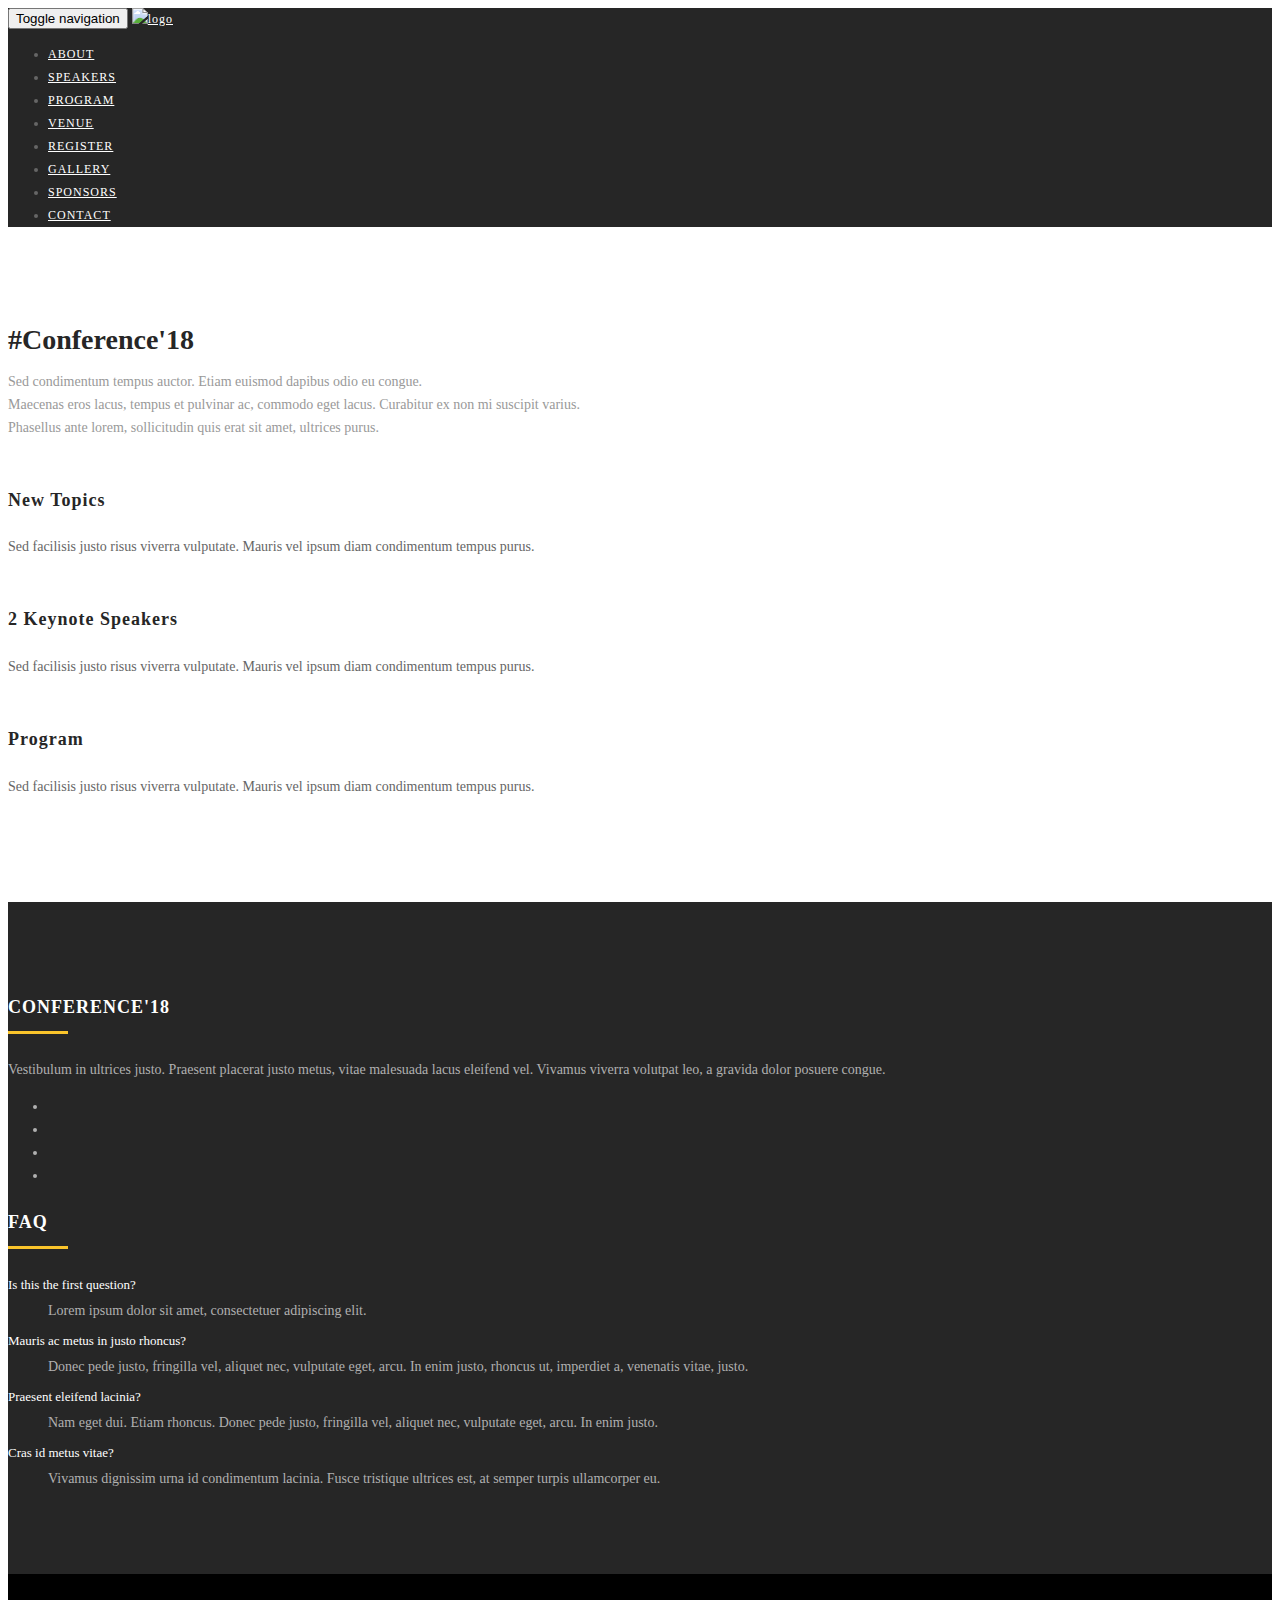
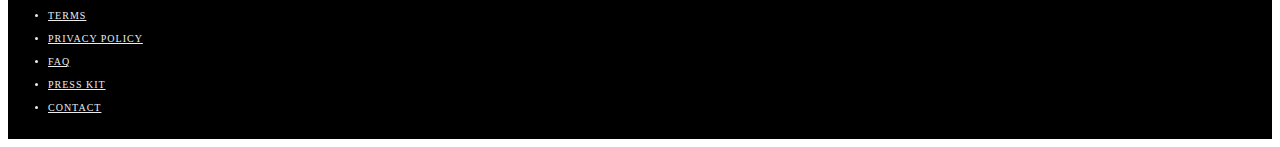
==== info.html @ fd8ec05a "speakers page and info page: done" ====
<head>

    <title>Info</title>
    <meta charset="utf-8">
    <meta http-equiv="X-UA-Compatible" content="IE=edge">
    <meta name="description" content="Eventr - One Page Event Template">
    <meta name="author" content="themecube">

    <!-- viewport settings -->
    <meta name="viewport" content="width=device-width, initial-scale=1.0, maximum-scale=1.0, user-scalable=no" />


    <!-- CSS -->
    <link rel="stylesheet" href="css/bootstrap.css">

    <link rel="stylesheet" href="css/pe-icon-7-stroke.css">
    <link rel="stylesheet" href="css/helper.css">
    <link rel="stylesheet" href="css/animate.min.css">
    <link rel="stylesheet" href="css/font-awesome.css">
    <link rel="stylesheet" href="css/font.css">
    <link rel="stylesheet" href="css/salvattore.css">
    <link rel="stylesheet" href="css/jquery.countdown.css">
    <link rel="stylesheet" href="css/magnific-popup.css">
    <link rel="stylesheet" href="css/jquery.mCustomScrollbar.css">
    <link rel="stylesheet" href="css/owl.carousel.css">
    <link rel="stylesheet" href="css/owl.theme.css">
    <link rel="stylesheet" href="css/owl.transitions.css">
    <link rel="stylesheet" href="css/revolution.css">
    <link rel="stylesheet" href="css/revolution-extralayers.css">

    <link rel="stylesheet" href="css/main.css">
</head>


<body>


    <!-- NAVIGATION -->
    <div class="is-sticky">
        <nav id="nav-primary" class="navbar navbar-custom" role="navigation">
            <div class="container">

                <div class="navbar-header">
                    <button type="button" class="navbar-toggle" data-toggle="collapse" data-target="#nav">
                        <span class="sr-only">Toggle navigation</span>
                        <span class="icon-bar"></span>
                        <span class="icon-bar"></span>
                        <span class="icon-bar"></span>
                    </button>
                    <a href="index.html"><img src="img/logo.png" alt="logo"></a>
                </div>

                <div class="collapse navbar-collapse" id="nav">
                    <ul class="nav navbar-nav navbar-right uppercase">
                        <li><a data-toggle="elementscroll" href="/info.html">About</a></li>
                        <!-- <li><a data-toggle="elementscroll" href="#info">About</a></li> -->
                        <li><a data-toggle="elementscroll" href="speakers.html">Speakers</a></li>
                        <li><a data-toggle="elementscroll" href="#program">Program</a></li>
                        <li><a data-toggle="elementscroll" href="#venue">Venue</a></li>
                        <li><a data-toggle="elementscroll" href="#register">Register</a></li>
                        <li><a data-toggle="elementscroll" href="#gallery">Gallery</a></li>
                        <li><a data-toggle="elementscroll" href="#sponsors">Sponsors</a></li>
                        <li><a data-toggle="elementscroll" href="#footer">Contact</a></li>
                    </ul>
                </div>

            </div>
        </nav>
    </div>
    <section id="info">
        <div class="container">
            <div class="row">

                <div class="col-lg-12 text-center">
                    <h1>#Conference'18</h1>
                    <p class="lead">Sed condimentum tempus auctor. Etiam euismod dapibus odio eu congue.<br>Maecenas
                        eros lacus, tempus et pulvinar ac, commodo eget lacus. Curabitur ex non mi suscipit
                        varius.<br>Phasellus ante lorem, sollicitudin quis erat sit amet, ultrices purus.</p>
                </div>

                <div class="col-lg-10 col-lg-offset-1 col-md-12 text-center">
                    <div class="row">

                        <div class="feature col-lg-4 col-md-4 col-sm-4">
                            <i class="pe-4x pe-7s-refresh-2"></i>
                            <h4>New Topics</h4>
                            <p>Sed facilisis justo risus viverra vulputate. Mauris vel ipsum diam condimentum tempus
                                purus.</p>
                        </div>

                        <div class="feature col-lg-4 col-md-4 col-sm-4">
                            <i class="pe-4x pe-7s-micro"></i>
                            <h4>2 Keynote Speakers</h4>
                            <p>Sed facilisis justo risus viverra vulputate. Mauris vel ipsum diam condimentum tempus
                                purus.</p>
                        </div>

                        <div class="feature col-lg-4 col-md-4 col-sm-4">
                            <i class="pe-4x pe-7s-headphones"></i>
                            <h4>Program</h4>
                            <p>Sed facilisis justo risus viverra vulputate. Mauris vel ipsum diam condimentum tempus
                                purus.</p>
                        </div>

                    </div>
                </div>

            </div>
        </div>
    </section>
    <footer id="footer">
        <div class="container">
            <div class="row">

                <div class="col-lg-3 col-md-3 col-sm-6">
                    <h4 class="uppercase">Conference'18</h4>
                    <p class="small">Vestibulum in ultrices justo. Praesent placerat justo metus, vitae malesuada
                        lacus
                        eleifend vel. Vivamus viverra volutpat leo, a gravida dolor posuere congue.</p>
                    <ul class="list-unstyled list-inline uppercase">
                        <li><a href="#"><i class="fa fa-lg fa-facebook"></i></a></li>
                        <li><a href="#"><i class="fa fa-lg fa-twitter"></i></a></li>
                        <li><a href="#"><i class="fa fa-lg fa-instagram"></i></a></li>
                        <li><a href="#"><i class="fa fa-lg fa-google-plus"></i></a></li>
                    </ul>
                </div>

                <div class="col-lg-3 col-md-3 col-sm-6">
                    <h4 class="uppercase">FAQ</h4>
                    <!--<p class="small">Etiam nec porta risus. Aliquam id odio orci. Duis accumsan feugiat feugiat.</p>-->

                    <dl class="faqs">
                        <dt>Is this the first question?</dt>
                        <dd class="small">Lorem ipsum dolor sit amet, consectetuer adipiscing elit.</dd>

                        <dt>Mauris ac metus in justo rhoncus?</dt>
                        <dd class="small">Donec pede justo, fringilla vel, aliquet nec, vulputate eget, arcu. In
                            enim
                            justo, rhoncus ut, imperdiet a, venenatis vitae, justo.</dd>

                        <dt>Praesent eleifend lacinia?</dt>
                        <dd class="small">Nam eget dui. Etiam rhoncus. Donec pede justo, fringilla vel, aliquet nec,
                            vulputate eget, arcu. In enim justo.</dd>

                        <dt> Cras id metus vitae?</dt>
                        <dd class="small">Vivamus dignissim urna id condimentum lacinia. Fusce tristique ultrices
                            est,
                            at semper turpis ullamcorper eu.</dd>
                    </dl>
                </div>


                <!-- <div class="col-lg-6 col-md-6 col-sm-12">
                        <h4 class="uppercase">newsletter</h4>

                        <div class="row">
                            <div class="col-lg-8">
                                <input type="email" id="newsletter_email">
                            </div>
                            <div class="col-lg-4">
                                <button class="button button-big button-line-light"
                                    onclick="newsletter_send();">subscribe</button>
                            </div>
                        </div>

                        <p class="small">Pellentesque laoreet leo ut suscipit feugiat. Sed ultricies convallis nunc quis
                            malesuada.</p>

                    </div> -->

            </div>
        </div>
    </footer>

    <!-- SUBFOOTER -->
    <div class="subfooter">
        <div class="container">
            <div class="row">

                <div class="col-lg-12">
                    <ul class="list-unstyled list-inline pull-right uppercase">
                        <li><a href="#">Terms</a></li>
                        <li><a href="#">Privacy Policy</a></li>
                        <li><a href="#">FAQ</a></li>
                        <li><a href="#">Press Kit</a></li>
                        <li><a href="#">Contact</a></li>
                    </ul>
                </div>

            </div>
        </div>
    </div>



    <script src="js/jquery-1.11.1.min.js"></script>
    <script type="text/javascript" src="http://maps.google.com/maps/api/js?sensor=false"></script>
    <script src="js/jquery.themepunch.tools.min.js"></script>
    <script src="js/jquery.themepunch.revolution.min.js"></script>
    <script src="js/bootstrap.min.js"></script>
    <script src="js/jquery.sticky.js"></script>
    <script src="js/jquery.magnific-popup.min.js"></script>
    <script src="js/salvattore.js"></script>
    <script src="js/jquery.countdown.js"></script>
    <script src="js/jquery.mCustomScrollbar.concat.min.js"></script>
    <script src="js/waypoints.min.js"></script>
    <script src="js/jquery.counterup.min.js"></script>
    <script src="js/owl.carousel.min.js"></script>
    <script src="js/retina.js"></script>

    <script src="js/main.js"></script>




    <!-- GOOGLE ANALYTICS -->
    <script>
        (function (i, s, o, g, r, a, m) {
            i['GoogleAnalyticsObject'] = r; i[r] = i[r] || function () {
                (i[r].q = i[r].q || []).push(arguments)
            }, i[r].l = 1 * new Date(); a = s.createElement(o),
                m = s.getElementsByTagName(o)[0]; a.async = 1; a.src = g; m.parentNode.insertBefore(a, m)
        })(window, document, 'script', 'http://www.google-analytics.com/analytics.js', 'ga');

        ga('create', 'UA-XXXXXXX-XX', 'yourdomain.com');
        ga('send', 'pageview');

    </script>
---- css/main.css ----
/* EVENTR CSS 

	1. CORE CSS
	2. NAVBAR
	3. HIGHLIGHT 
	4. INFO 
	5. SPEAKERS
	6. PROGRAM
	7. DOWNLOAD
	8. VENUE
	9. FUNFACTS
	10. REGISTER
	11. GALLERY
	12. TESTIMONIAL
	13. SPONSORS
	14. FOOTER
	15. MISC.
 
 */
 
 

/* CORE CSS */

body {
	color:#666666;
	font-family:'Open Sans';
	font-size:14px;
	font-weight:400;
	line-height:23px;
}

h1, h2, h3, h4, h5, h6 {
	color:#262626;
}

h2 {
	color:#262626;
	font-family:'montserratbold';
	font-size:40px;
}

h3 {
	font-family:'montserratregular';
	font-size:28px;
	letter-spacing:-2px;
	color:#262626;
	line-height:28px;
}

h4 {
	font-family:'montserratregular';
	font-size:18px;
	letter-spacing:1px;
}

h5 {
	font-family:'montserratlight';
}

section {
	padding:90px 0;
}

.uppercase {
	text-transform:uppercase;
}

.no-padding {
	padding:0;
}

.mfp-bg {
	background:#ffffff;
}

.lead {
	color:#999999;
}

a {
	outline:none;
}

.owl-theme .owl-controls .owl-page span {
	background:#fac42b;
}


/* NAVBAR */

.navbar-custom {
	font-family:'Open sans';
	font-size:12px;
	font-weight:400;
	letter-spacing:1px;
	background:transparent;
	margin-bottom:0;
	border-radius:0;
	z-index:1041;
	width:100%;
	-webkit-transition: background .5s ease-in-out,padding .5s ease-in-out;
  -moz-transition: background .5s ease-in-out,padding .5s ease-in-out;
  transition: background .5s ease-in-out,padding .5s ease-in-out;
}

.navbar-custom a {
	color:#333333;
}

.navbar-custom .navbar-nav > li > a:hover {
	color:#fac42b;
	background:transparent;
}

.navbar-custom .navbar-nav > li > a:active,
.navbar-custom .navbar-nav > li > a:focus {
	color:#fac42b;
	background:transparent;
}

.navbar-custom .icon-bar {
	background:#fac42b;
}

.sticky-wrapper {
	position:absolute;
	width:100%;
	padding-top:0px;
}

.sticky-wrapper a {
	color:#ffffff;
}

.is-sticky .navbar-custom {
	width:100%;
	background:#262626;
	-webkit-transition: background .5s ease-in-out,padding .5s ease-in-out;
  	-moz-transition: background .5s ease-in-out,padding .5s ease-in-out;
	transition: background .5s ease-in-out,padding .5s ease-in-out;
}

.is-sticky a {
	color:#ffffff;
}


/* navbar effect */

.navbar-custom a {
	padding: 8px 0;
}

.navbar-custom .navbar-nav > li > a::after {
	position: absolute;
	top: 100%;
	left: 0;
	width: 100%;
	height: 4px;
	background: rgba(0,0,0,0.1);
	content: '';
	opacity: 0;
	-webkit-transition: opacity 0.3s, -webkit-transform 0.3s;
	-moz-transition: opacity 0.3s, -moz-transform 0.3s;
	transition: opacity 0.3s, transform 0.3s;
	-webkit-transform: translateY(10px);
	-moz-transform: translateY(10px);
	transform: translateY(10px);
}

.navbar-custom .navbar-nav > li > a:hover::after,
.navbar-custom .navbar-nav > li > a:focus::after {
	opacity: 1;
	-webkit-transform: translateY(0px);
	-moz-transform: translateY(0px);
	transform: translateY(0px);
}


/* HIGHLIGHT */

#highlight {
	padding:0px;
}

#highlight h2 {
	color:#ffffff;
	margin-bottom:0;
}

#highlight #left {
	color:#b0b0b0;
	background:#262626;
	min-height:100px;
}

#highlight #right {
	background:#fac42b;
	min-height:100px;
}

#right #countdown {
	margin:15px 0;
}

@media only screen and (max-width: 768px), only screen and (max-device-width: 768px) {

#highlight #left {
	background:none;
	text-align:center;
}

#highlight h2 {
	color:#262626;
}

#highlight #right {
	background:none;
}
	
}


/* INFO */

#info {
	padding:70px 0 90px 0;
}

#info i {
	color:#fac42b;
	margin-bottom:10px;
}

.feature {
	margin:50px 0 0 0;
}


/* countdown */

#countdown {
	margin-top:0;
}

#countdown .countdown_amount {
	color:#666666;
	font-family:'montserratregular';
	font-size:40px;
	text-align:left;
	line-height:50px;
	text-align:center;
}

#countdown .countdown_section {
	color:#262626;
	font-family:'montserratbold';
	font-size:13px;
	text-align:left;
	line-height:10px;
	letter-spacing:0;
	text-align:center;
}


/* SPEAKER */

#speakers {
	background:#f5f5f5;
	border-top:1px solid #f0f0f0;
	padding:70px 0 90px 0;
}

.speaker {
	margin-bottom:30px;
	background:#ffffff;
}

.speaker .caption {
	padding:10px;
}

.speaker h4 {
	font-family:'montserratregular';
	font-size:16px;
	letter-spacing:1px;
	margin-bottom:0;
}

.speaker h4:after {
	content: "";
  	display: block;
  	width: 40px;
  	height: 2px;
	margin:0 auto;
 	background-color: #fac42b;
 	margin-top: 10px;
  	margin-bottom: 5px;
}

.speaker .company {
	color:#999999;
	font-family:'Open sans';
	font-size:10px;
	letter-spacing:2px;
	text-transform:uppercase;
	margin:0;
}

#speakers .owl-buttons {
	position: absolute;
	font-size: 10px;
	right: 0;
}

#list-speaker li{
	display:none; 
}

/* speaker detail */

#speaker-detail {
	background:#ffffff;
	box-shadow: 0px 3px 5px rgba(0,0,0,.1);
}

#speaker-detail h2 {
	font-family:'montserratregular';
	margin-bottom:0;
}

#speaker-detail h2 span {
	font-family:'montserratbold';
}

#speaker-detail img {
	width:100%;
	height:auto;
}

#speaker-detail .lead {
	margin-bottom:10px;
}

#speaker-detail .social{
	margin-bottom:10px;
}

#speaker-detail .social li{
	padding-left:1px;
}

#speaker-detail .social li:first-child{
	padding-left:5px;
}

#speaker-detail .social a {
	opacity:0.8;
	-webkit-transition: all 0.3s;
	   -moz-transition: all 0.3s;
			transition: all 0.3s;
}

#speaker-detail .social a:hover {
	opacity:1;
}

#speaker-detail .social a .fa-facebook-square{
	color:#3b5998;
}

#speaker-detail .social a .fa-twitter-square{
	color:#00aced;
}

#speaker-detail .social a .fa-linkedin-square{
	color:#007bb6;
}

#speaker-detail .social a .fa-google-plus-square{
	color:#dd4b39;
}

#speaker-detail .mfp-close {
	color:#ffffff;
	background:#262626;
	opacity:1;
}

#speaker-detail li {
	padding-right:1px;
}

#speaker-detail #content {
	height:230px;
	margin-bottom:15px;
} 


/* PROGRAM */

#program {
	color:#ffffff;
	background:#fac42b;
	padding:70px 0 90px 0;
}

#program h4 {
	font-size:17px;
	letter-spacing:0;
}

#program .lead {
	color:#ffffff;
}

#program img {
	border:2px solid #ffffff;
}

#program .nav-tabs {
	border-bottom:1px solid #ffffff;
	margin-bottom:20px;
	font-size:19px;
}

#program .nav-tabs > li > a {
	color: #ffffff;
	padding:10px 100px 10px 0;
	background: none;
	border:none;
	cursor: default;
}

#program .nav-tabs > li.active > a {
	color: #262626;
	padding:10px 50px 10px 0;
	border-bottom:4px solid #ffffff;
	padding:10px 100px 10px 0;
}

#program .nav-tabs > li > a:hover,
#program .nav-tabs > li.active > a:hover {
	color: #262626;
}

#program .panel {
	background:transparent;
}

#program .panel-body {
	border-top:1px solid #ffffff;
	padding:20px 0;
}

#program .panel-default {
	border:none;
	border-bottom:1px solid #ffffff;
	border-radius:0px;
}

#program .panel-default > .panel-heading {
	color: #333333;
	background:transparent;
	border-color: #ffffff;
	padding:10px 0;
}

#program .panel-title {
	float:left;
}

#program .panel-title > a {
	color: #262626;
	text-decoration:none;
	-webkit-transition: all 0.1s;
	   -moz-transition: all 0.1s;
	        transition: all 0.1s;
}

#program .panel-title > a:hover {
	color: #ffffff;
}

#program .date {
	color:#000;
	font-family:'montserratregular';
	margin-bottom:0;
	font-size:17px;
	line-height:18px;
}

#program .speaker-name {
	
	font-family:'montserratregular';
	font-size:12px;
	letter-spacing:1px;
}

#program .panel-body h4 {
	color:#666666;
	font-size:21px;
}

#program .panel-body p {
	margin-right:10px;
	display:inline-block;
}

#program .panel-body p span {
	color:#666666;
	display:inherit;
}

#program .about-speaker i{
	color:#262626;
}

#program .about-speaker a{
	color:#262626;
	text-decoration:none;
}

#program .about-speaker a:hover{
	color:#000000;
	text-decoration:none;
}

@media only screen and (max-width: 480px), only screen and (max-device-width: 480px) {

#myTab li {
	width:100%;
}

#program .panel-title {
	display:block;
	float:none;
}

#program .speaker-name {
	text-align:center;
	margin-top:20px;
}

}


/* DOWNLOAD */

#download {
	padding:90px 0 110px 0;
}

#download h3:after {
	content: "";
  	display: block;
  	width: 120px;
  	height: 3px;
 	background-color: #fac42b;
 	margin-top: 12px;
  	margin-bottom: 15px;
}


/* VENUE */

#venue {
	padding-top:0;
	padding-bottom:110px;
}

#venue .venue {
	background-image: url(../img/bg-venue.png);
	background-repeat: no-repeat;
	background-position: center;
	background-size: cover;
	-webkit-background-size: cover;
	-moz-background-size: cover;
	height:600px;
	margin-bottom:110px;
	display:table;
	width:100%;
}

#venue .venue .venue-inner {
	color:#b0b0b0;
	background:rgba(0,0,0, 0.7);
	display:table-cell;
	vertical-align:middle;
	
}

.venue-inner h2 {
	color:#ffffff;
	margin-top:0;
}

#venue h2:after {
	content: "";
  	display: block;
  	width: 60px;
  	height: 3px;
 	background-color: #fac42b;
 	margin-top: 12px;
  	margin-bottom: 15px;
}

#venue h3 {
	margin-top:10px;
}

#venue h3:after {
	content: "";
  	display: block;
  	width: 60px;
  	height: 3px;
 	background-color: #fac42b;
 	margin-top: 12px;
  	margin-bottom: 15px;
}

.venue-inner h4 {
	color:#ffffff;
}

#venue i {
	color:#fac42b;
}

.venue-inner .lead {
	color:#b0b0b0;
}

.venue-info {
	margin-bottom:45px;
}

.hotel-carousel {
	margin-top:20px;
	margin-bottom:70px;
}

#hotel-carousel .item {
	margin:0 7px;
}

.hotel .caption {
	position:relative;
	padding:10px 0 0 0;
	line-height:19px;
}

.hotel .caption h5 {
	font-family:'montserratlight';
}

.hotel .caption .rating {
	position:absolute;
	top:0;
	right:0;
	padding:17px 0 0 0;
}


/* FUNFACTS */

#funfacts  {
	background-image: url(../img/bg-funfacts.png);
	background-repeat: no-repeat;
	background-attachment:fixed;
	background-position: center;
	background-size: cover;
	-webkit-background-size: cover;
	-moz-background-size: cover;
	height:310px;
	position:relative;
	padding:0;
}

.funfacts-inner {
	color:#ffffff;
	background:rgba(0,0,0, 0.5);
	position:absolute;
	width:100%;
	height:100%;
}

#funfacts .item {
	margin:100px 0 0 0;
	display:table;
}

#funfacts i {
	float:left;
	border-right:1px solid #ffffff;
	padding:20px 20px 20px 0;
}

#funfacts .desc {
	padding-left:20px;
	display:table-cell;
	vertical-align:middle;
}

#funfacts .number {
	font-family:'montserratbold';
	font-size:40px;
	font-weight:700;
	margin-top:15px;
	margin-bottom:0;
	line-height:1;
}

#funfacts .description {
	font-size:12px;
	font-weight:400;
	letter-spacing:2px;
	text-transform:uppercase;
}


/* REGISTER */

#register {
	background:#f5f5f5;
	border-bottom:1px solid #f0f0f0;
	padding:70px 0 90px 0;
}

#price-carousel {
	margin:20px 0 40px 0;
}

.price-table {
	color:#ffffff;
	background:#fac42b;
	padding:20px;
	line-height:1;
	font-weight:300;
	position:relative;
	overflow:hidden;
}

.early-bird {
	background:#fac42b;
}

.standart {
	background:#fcba00;
}

.vip {
	background:#f0b202;
}

.price-table .icon {
	color:rgba(255,255,255, 0.4);
	position:absolute;
	bottom:-50px;
	right:-50px;
	display:block;
	font-size:40px;	
}

.price-table .price {
	color:#444444;
	font-family:'montserratbold';
	font-size:50px;
	font-weight:400;
}

.price-table h3 {
	color:#ffffff;
	background:#262626;
	font-family:Open Sans;
	font-weight:400;
	font-size:10px;
	letter-spacing:2px;
	border-radius:30px;
	text-transform:uppercase;
	padding:0px 16px;
	margin:0 0 10px 0;
	display:inline-block;
	float:right;
}

.price-table .desc li {
	font-family:'montserratlight';
	line-height:2;
	border-bottom:1px dotted;
	border-color:rgba(255,255,255, 0.7);
}

.price-table .desc li:last-child {
	border-bottom:none;
}

/* register form */

#register-form {
	padding:25px;
	background:#ffffff;
}

#register-form h2 {
	margin-bottom:15px;
}

.register-form {
	margin-top:20px;
}


/* GALLERY */

#gallery {
	padding:70px 0 90px 0;
}

#timeline .item {
	margin:10px 10px 20px 10px;
}


/* TESTIMONIAL */

#testimonial {
	background:#fac42b;
	background-image: url(../img/bg-testimonial.png);
	background-repeat: no-repeat;
	background-attachment:fixed;
	background-position: center;
	background-size: cover;
	-webkit-background-size: cover;
	-moz-background-size: cover;
	color:#ffffff;
	padding:0;
}

#testimonial .testimonial-inner {
	background:rgba(0, 0, 0, 0.7);  
	padding:50px 40px 30px 40px;
	min-height:400px;
}

#testimonial-carousel img {
	border:2px solid #ffffff;
	margin:0 0 20px 0;
}

#testimonial .lead {
	color:#b0b0b0;
}

#testimonial .name {
	color:#ffffff;
	font-family:'montserratbold';
	font-size:12px;
	letter-spacing:2px;
	text-transform:uppercase;
}

#testimonial .owl-theme .owl-controls {
  text-align: left;
}


/* SPONSORS */

#sponsors {
	margin:30px 0;
	padding:70px 0 90px 0;
}

.sponsor {
	border:2px solid #fac42b;
	margin:0 5px;
	padding:10px;
	text-align:center;
}

#sponsors-carousel:first-child {
	margin-left:0;
}

#sponsors-carousel:last-child {
	margin-right:0;
} 

#sponsors i {
	color:#fac42b;
}


/* CONTACT */

#gmap_canvas {
	height:220px;
	transform:none !important;
	-webkit-transform:none !important;
	-moz-transform:none !important;
	-o-transform:none !important;
	-ms-transform:none !important;
	border-top:1px solid #f2f2f2;
}

.gmnoprint,
.gm-style-cc {
	display:none;
}

footer {
	color:#b0b0b0;
	background:#262626;
	padding:70px 0;
}

footer h4 {
	color:#ffffff;
}

footer h4:after {
	content: "";
  	display: block;
  	width: 60px;
  	height: 3px;
 	background-color: #fac42b;
 	margin-top: 12px;
  	margin-bottom: 15px;
}

footer ul li a {
	color:#ececee;
}

footer ul li a:hover {
	color:#ffffff;
}

footer .button-big {
	font-size:16px;
	width:100%;
}

footer dt {
	color:#ffffff;
	font-family:'montserratlight';
	font-size:13px;
	margin-top:7px;
	margin-bottom:3px;
	cursor:pointer;
}

/* Subfooter */

.subfooter {
	color:#ececee;
	font-size:10px;
	letter-spacing:1px;
	background:#000000;
	padding:20px 0;
}

.subfooter ul {
	margin-bottom:0;
}

.subfooter li a {
	color:#ececee;
}

.subfooter li a:hover {
	color:#ffffff;
	text-decoration:none;
}

/* Newsletter */

#newsletter {
	color:#262626;
	background:#ebe8e8;
	margin-bottom:0;
}


/* MISC. */

/* FORM ELEMENTS */

input[type="text"],
input[type="email"],
select,
textarea {
	font-size:16px;
	font-family:inherit;
	width:100%;
	min-height:30px;
	padding:12px 10px;
	text-transform:uppercase;
	border:0;
	border:1px solid #999999;
	margin-bottom:20px;
	outline:none;
} 


/* BUTTONS */

.button {
	font-family:'montserratregular';
	font-size: 17px;
	text-transform: uppercase;
	border: none;
	padding: 5px 15px;
	display: inline-block;
	position: relative;
	outline: none;
	cursor: pointer;
	-webkit-transition: all 0.3s;
	   -moz-transition: all 0.3s;
			transition: all 0.3s;
}

.button:after {
	content: '';
	position: absolute;
	z-index: -1;
	-webkit-transition: all 0.3s;
	   -moz-transition: all 0.3s;
	        transition: all 0.3s;
}

.button-xsmall {
	padding:2px 7px;
	font-size:11px;
	letter-spacing:1px;
}

.button-small {
	padding:5px 30px;
	font-size:13px;
	letter-spacing:1px;
}

.button-big {
	padding:10px 18px;
	font-size:21px;
}

.button-line-light {
	color:#ffffff;
	background:transparent;
	border:2px solid #ffffff;
}

.button-line-light:hover,
.button-line-light:active {
	color: #262626;
	background: #ffffff;
	text-decoration:none;
}

.button-line-dark {
	color:#262626;
	background:transparent;
	border:2px solid #262626;
}

.button-line-dark:hover,
.button-line-dark:active {
	color: #ffffff;
	background: #262626;
	text-decoration:none;
}


/* PRELOAD */

#preload {
	background:#fac42b;
	position: fixed;
	top:0;
	left:0;
	width: 100%;
	height: 100%; 
	z-index: 9999;
	display:table;
}

#preload .preload {
	display:table-cell;
  	vertical-align:middle;
}

.spinner {
  width: 30px;
  height: 30px;
  background-color: #fff;
  
  margin: 100px auto;
  -webkit-animation: rotateplane 1.2s infinite ease-in-out;
  animation: rotateplane 1.2s infinite ease-in-out;
}

@-webkit-keyframes rotateplane {
  0% { -webkit-transform: perspective(120px) }
  50% { -webkit-transform: perspective(120px) rotateY(180deg) }
  100% { -webkit-transform: perspective(120px) rotateY(180deg)  rotateX(180deg) }
}

@keyframes rotateplane {
  0% { 
    transform: perspective(120px) rotateX(0deg) rotateY(0deg);
    -webkit-transform: perspective(120px) rotateX(0deg) rotateY(0deg) 
  } 50% { 
    transform: perspective(120px) rotateX(-180.1deg) rotateY(0deg);
    -webkit-transform: perspective(120px) rotateX(-180.1deg) rotateY(0deg) 
  } 100% { 
    transform: perspective(120px) rotateX(-180deg) rotateY(-179.9deg);
    -webkit-transform: perspective(120px) rotateX(-180deg) rotateY(-179.9deg);
  }
}


/* OWL CAROUSEL */

.owl-theme .owl-controls .owl-buttons div {
	color: #fac42b;
	margin:0;
	padding: 1px;
	font-size: 12px;
	background: transparent;
	filter: Alpha(Opacity=50);
	opacity: 0.5;
}

/* GALLERY IMG OVERLAY EFFCET */

.wrap {
	display: block;
	overflow: hidden;
	position: relative;
}

.wrap .overlay:after {
	background: none repeat scroll 0 0 rgba(250, 196, 43, 0.7);
	height: 100%;
	content:"";
	display: block;
	left: 0;
	opacity: 0;
	position: absolute;
	top: -100%;
	-webkit-transition: all 0.6s ease 0s;
	-moz-transition: all 0.6s ease 0s;
	-ms-transition: all 0.6s ease 0s;
	-o-transition: all 0.6s ease 0s;
	transition: all 0.6s ease 0s;
	width: 100%;
}
	
.wrap:hover .overlay:after {
	top: 50%;
	opacity: 1;
}

.wrap .overlay:before {
	background: none repeat scroll 0 0 rgba(250, 196, 43, 0.7);
	bottom: -100%; 
	height: 100%;
	content:"";
	display: block;
	left: 0;
	opacity: 0;
	position: absolute;
	-webkit-transition: all 0.6s ease 0s;
	-moz-transition: all 0.6s ease 0s;
	-ms-transition: all 0.6s ease 0s;
	-o-transition: all 0.6s ease 0s;
	transition: all 0.6s ease 0s;
	width: 100%;
}

.wrap:hover .overlay:before {
	bottom: 50%;
	opacity: 1;
}

.wrap .icon {
	color:#ffffff;
	visibility: hidden;
	margin: 0;
	opacity: 0;
	position: absolute;
	text-align: center;
	width: 100%;
	top: 50%;
	margin-top: -20px;
	-webkit-transition: all 0.3s ease 0s;
	-moz-transition: all 0.3s ease 0s;
	-ms-transition: all 0.3s ease 0s;
	-o-transition: all 0.3s ease 0s;
	transition: all 0.3s ease 0s;
}
	
.wrap:hover .icon {
	opacity: 1;
	visibility: visible;
}

.wrap .icon a {
	color:#ffffff;
}

.wrap .icon a:hover {
	color:#333333;
	-webkit-transition: all 0.3s ease 0s;
	-moz-transition: all 0.3s ease 0s;
	-ms-transition: all 0.3s ease 0s;
	-o-transition: all 0.3s ease 0s;
	transition: all 0.3s ease 0s;
}

/* Speaker hover effect */

/* Common style */
.speaker figure {
	position: relative;
	float: left;
	overflow: hidden;
	margin-bottom: 20px;
	width: 100%;
	height: auto;
	background: #3085a3;
	text-align: center;
	cursor: pointer;
}

.speaker figure img {
	position: relative;
	display: block;
	height: auto;
	max-width: 100%;
	opacity: 0.8;
}

.speaker figure figcaption {
	padding: 2em;
	color: #fff;
	text-transform: uppercase;
	-webkit-backface-visibility: hidden;
	backface-visibility: hidden;
}

.speaker figure figcaption::before,
.speaker figure figcaption::after {
	pointer-events: none;
}

.speaker figure figcaption,
.speaker figure figcaption > a {
	position: absolute;
	top: 0;
	left: 0;
	width: 100%;
	height: 100%;
}

/* Anchor will cover the whole item by default */
/* For some effects it will show as a button */
.speaker figure figcaption > a {
	z-index: 1000;
	text-indent: 200%;
	white-space: nowrap;
	font-size: 0;
	opacity: 0;
	outline:none;
}

/*---------------*/
/***** Ming *****/
/*---------------*/

figure.effect-ming {
	background: #030c17;
}

figure.effect-ming img {
	opacity: 0.9;
	-webkit-transition: opacity 0.35s;
	transition: opacity 0.35s;
}

figure.effect-ming figcaption::before {
	position: absolute;
	top: 15px;
	right: 15px;
	bottom: 15px;
	left: 15px;
	border: 1px solid #fff;
	box-shadow: 0 0 0 30px rgba(255,255,255,0.2);
	content: '';
	opacity: 0;
	-webkit-transition: opacity 0.35s, -webkit-transform 0.35s;
	transition: opacity 0.35s, transform 0.35s;
	-webkit-transform: scale3d(1.4,1.4,1);
	transform: scale3d(1.4,1.4,1);
}

figure.effect-ming span img {
	padding: 4em 0;
	opacity: 0;
	margin:0 auto;
	-webkit-transition: opacity 0.35s, -webkit-transform 0.35s;
	transition: opacity 0.35s, transform 0.35s;
	-webkit-transform: scale(1.5);
	transform: scale(1.5); 
}

figure.effect-ming:hover figcaption::before,
figure.effect-ming:hover span img {
	opacity: 1;
	-webkit-transform: scale3d(1,1,1);
	transform: scale3d(1,1,1);
}

figure.effect-ming:hover figcaption {
	background-color: rgba(58,52,42,0);
}

figure.effect-ming:hover img {
	opacity: 0.4;
}
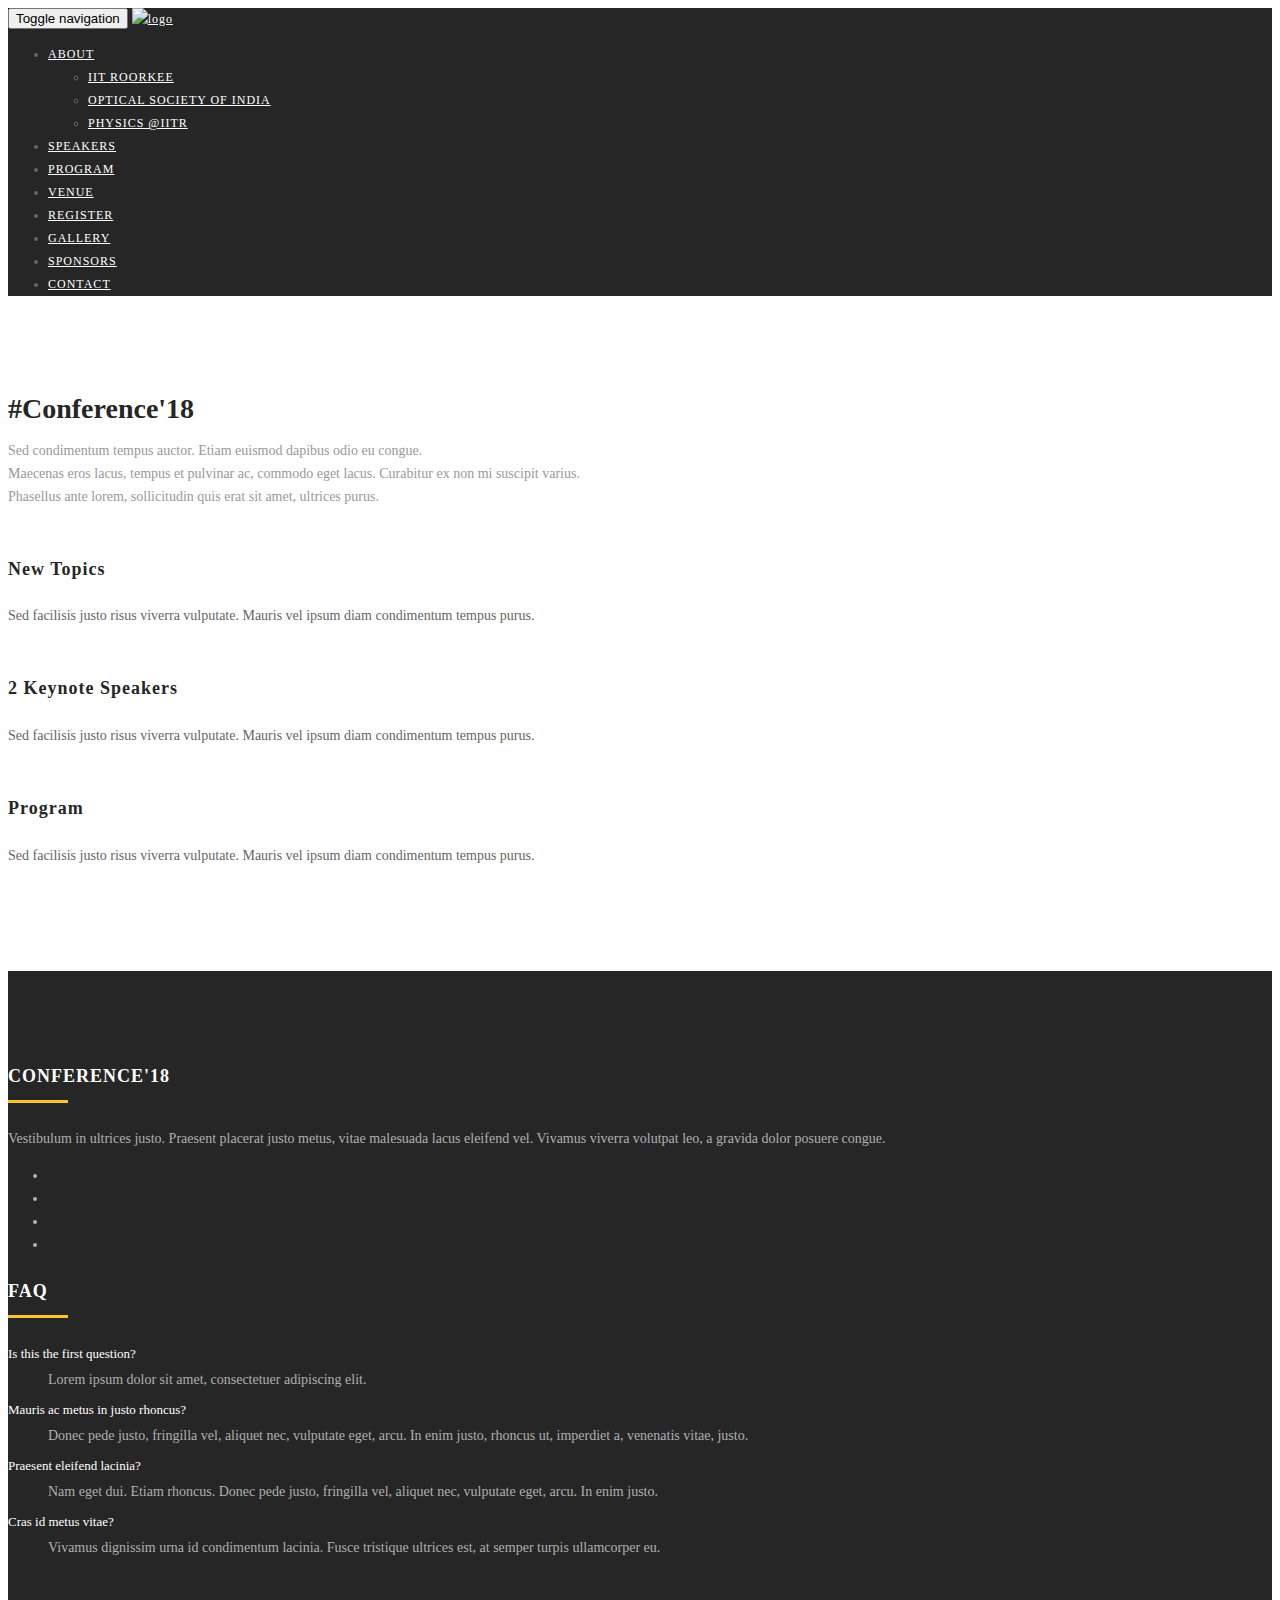
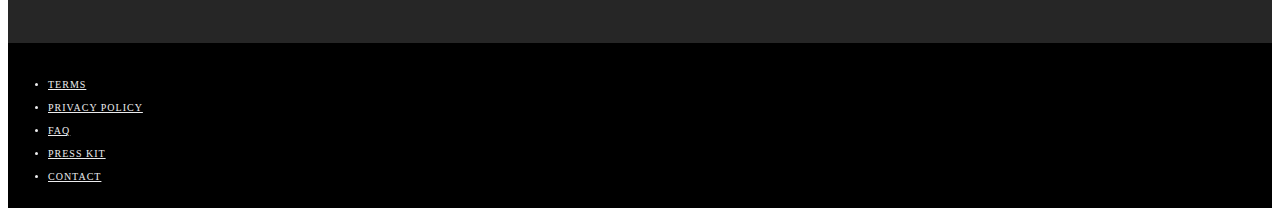
==== commit 26d78579: "Added Dropdown" ====
--- a/info.html
+++ b/info.html
@@ -52,15 +52,21 @@
 
                 <div class="collapse navbar-collapse" id="nav">
                     <ul class="nav navbar-nav navbar-right uppercase">
-                        <li><a data-toggle="elementscroll" href="/info.html">About</a></li>
+                        <li><a data-toggle="elementscroll" href="/info.html">About</a>
+                            <ul class="nav  uppercase">
+                                <li><a data-toggle="elementscroll" href="https://www.iitr.ac.in/">IIT Roorkee</a></li>
+                                <li><a data-toggle="elementscroll" href="http://www.osiindia.org/">Optical Society of India</a></li>
+                                <li><a data-toggle="elementscroll" href="https://ph.iitr.ac.in/">Physics @IITR</a></li>
+                            </ul>
+                        </li>
                         <!-- <li><a data-toggle="elementscroll" href="#info">About</a></li> -->
                         <li><a data-toggle="elementscroll" href="speakers.html">Speakers</a></li>
-                        <li><a data-toggle="elementscroll" href="#program">Program</a></li>
-                        <li><a data-toggle="elementscroll" href="#venue">Venue</a></li>
-                        <li><a data-toggle="elementscroll" href="#register">Register</a></li>
-                        <li><a data-toggle="elementscroll" href="#gallery">Gallery</a></li>
-                        <li><a data-toggle="elementscroll" href="#sponsors">Sponsors</a></li>
-                        <li><a data-toggle="elementscroll" href="#footer">Contact</a></li>
+                        <li><a data-toggle="elementscroll" href="index.html#program">Program</a></li>
+                        <li><a data-toggle="elementscroll" href="index.html#venue">Venue</a></li>
+                        <li><a data-toggle="elementscroll" href="index.html#register">Register</a></li>
+                        <li><a data-toggle="elementscroll" href="index.html#gallery">Gallery</a></li>
+                        <li><a data-toggle="elementscroll" href="index.html#sponsors">Sponsors</a></li>
+                        <li><a data-toggle="elementscroll" href="index.html#footer">Contact</a></li>
                     </ul>
                 </div>
 
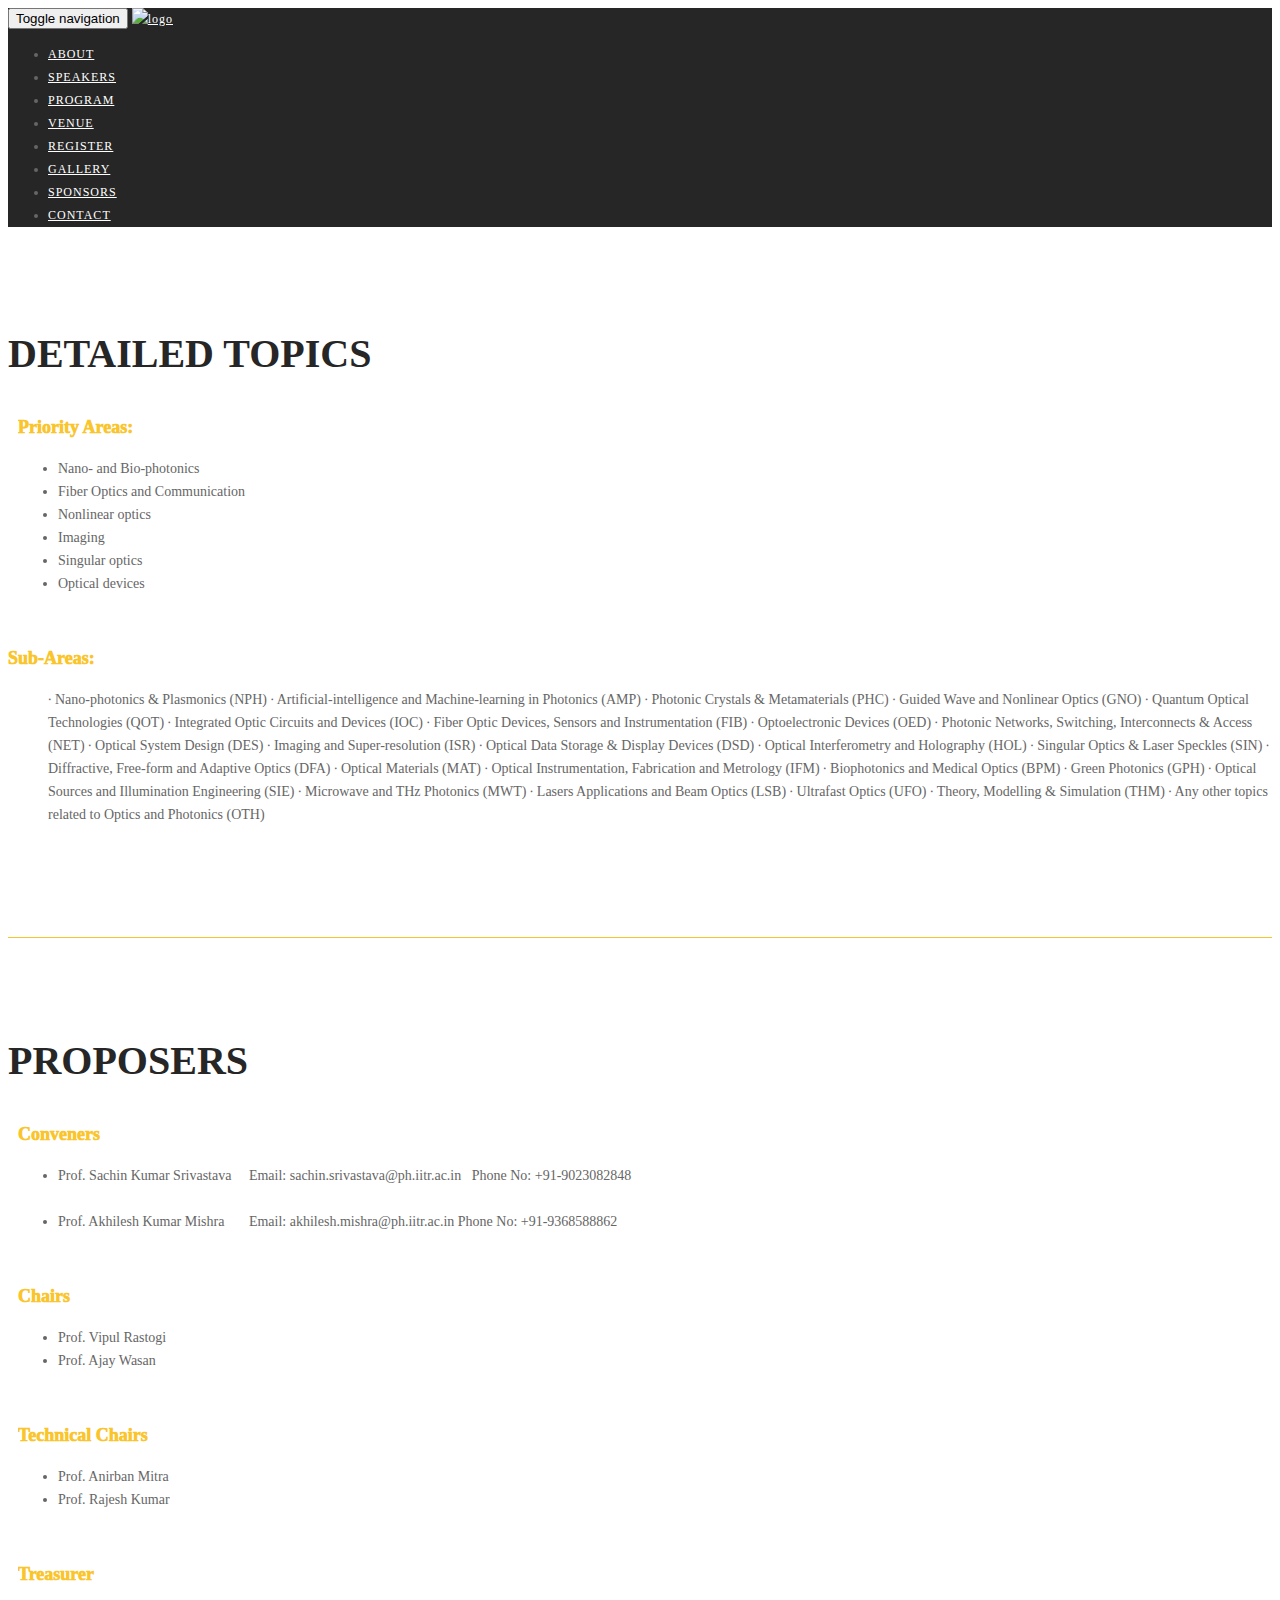
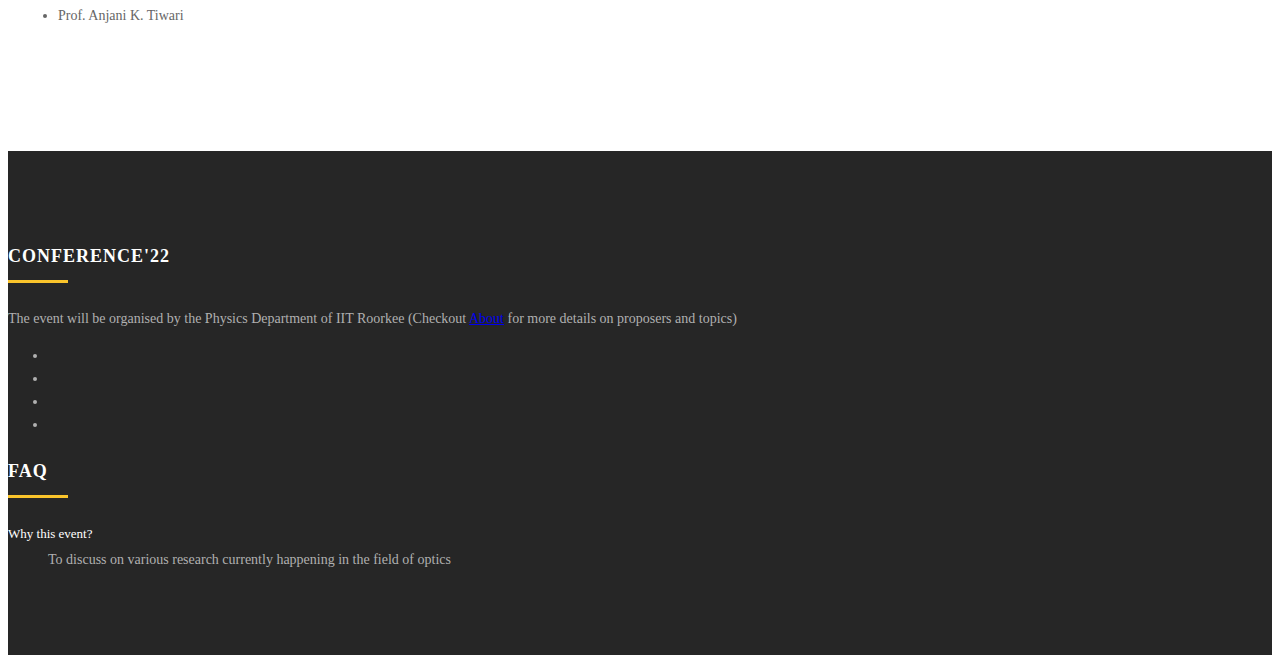
==== commit 01e2086a: "Added Content" ====
--- a/info.html
+++ b/info.html
@@ -73,129 +73,109 @@
             </div>
         </nav>
     </div>
-    <section id="info">
+    <section id="gallery">
         <div class="container">
-            <div class="row">
-
-                <div class="col-lg-12 text-center">
-                    <h1>#Conference'18</h1>
-                    <p class="lead">Sed condimentum tempus auctor. Etiam euismod dapibus odio eu congue.<br>Maecenas
-                        eros lacus, tempus et pulvinar ac, commodo eget lacus. Curabitur ex non mi suscipit
-                        varius.<br>Phasellus ante lorem, sollicitudin quis erat sit amet, ultrices purus.</p>
-                </div>
-
-                <div class="col-lg-10 col-lg-offset-1 col-md-12 text-center">
-                    <div class="row">
-
-                        <div class="feature col-lg-4 col-md-4 col-sm-4">
-                            <i class="pe-4x pe-7s-refresh-2"></i>
-                            <h4>New Topics</h4>
-                            <p>Sed facilisis justo risus viverra vulputate. Mauris vel ipsum diam condimentum tempus
-                                purus.</p>
-                        </div>
-
-                        <div class="feature col-lg-4 col-md-4 col-sm-4">
-                            <i class="pe-4x pe-7s-micro"></i>
-                            <h4>2 Keynote Speakers</h4>
-                            <p>Sed facilisis justo risus viverra vulputate. Mauris vel ipsum diam condimentum tempus
-                                purus.</p>
-                        </div>
-
-                        <div class="feature col-lg-4 col-md-4 col-sm-4">
-                            <i class="pe-4x pe-7s-headphones"></i>
-                            <h4>Program</h4>
-                            <p>Sed facilisis justo risus viverra vulputate. Mauris vel ipsum diam condimentum tempus
-                                purus.</p>
-                        </div>
-
+        <div class="row">
+            <h2 class="uppercase">Detailed Topics</h2>
+            <div id="timeline" data-columns>
+        <div class="item wrap">
+                    <p class="positions">Priority Areas:
+                        <ul>
+                            <li>Nano- and Bio-photonics</li> 
+                            <li>Fiber Optics and Communication</li>
+                            <li>Nonlinear optics</li>
+                            <li>Imaging</li>
+                            <li>Singular optics</li>
+                            <li>Optical devices</li>  
+                        </ul>
+                    </p>
                     </div>
-                </div>
-
-            </div>
+                    </div>
+                    <div class="item wrap">
+                                    <p class="positions">Sub-Areas:
+                                        <ul id="menu">
+                                            ∙ Nano-photonics & Plasmonics (NPH) ∙ Artificial-intelligence and Machine-learning in Photonics  (AMP) ∙ Photonic Crystals & Metamaterials (PHC) ∙ Guided Wave and Nonlinear Optics (GNO) ∙ Quantum Optical Technologies (QOT) ∙ Integrated Optic Circuits and Devices (IOC) ∙ Fiber Optic Devices, Sensors and Instrumentation (FIB) ∙ Optoelectronic Devices (OED) ∙ Photonic Networks, Switching, Interconnects & Access (NET) ∙ Optical System Design (DES) ∙ Imaging and Super-resolution (ISR) ∙ Optical Data Storage & Display Devices (DSD) ∙ Optical Interferometry and Holography (HOL) ∙ Singular Optics & Laser Speckles (SIN) ∙ Diffractive, Free-form and Adaptive Optics (DFA) ∙ Optical Materials (MAT) ∙ Optical Instrumentation, Fabrication and Metrology (IFM) ∙ Biophotonics and Medical Optics (BPM) ∙ Green Photonics (GPH) ∙ Optical Sources and Illumination Engineering (SIE) ∙ Microwave and THz Photonics (MWT) ∙ Lasers Applications and Beam Optics (LSB) ∙ Ultrafast Optics (UFO) ∙ Theory, Modelling & Simulation (THM) ∙ Any other topics related to Optics and Photonics (OTH) 
+                                        </ul>
+                                    </p>
+                                    </div>
+                                    
+        </div>
         </div>
     </section>
-    <footer id="footer">
+
+    <hr>
+
+    <section id="gallery">
         <div class="container">
-            <div class="row">
-
-                <div class="col-lg-3 col-md-3 col-sm-6">
-                    <h4 class="uppercase">Conference'18</h4>
-                    <p class="small">Vestibulum in ultrices justo. Praesent placerat justo metus, vitae malesuada
-                        lacus
-                        eleifend vel. Vivamus viverra volutpat leo, a gravida dolor posuere congue.</p>
-                    <ul class="list-unstyled list-inline uppercase">
-                        <li><a href="#"><i class="fa fa-lg fa-facebook"></i></a></li>
-                        <li><a href="#"><i class="fa fa-lg fa-twitter"></i></a></li>
-                        <li><a href="#"><i class="fa fa-lg fa-instagram"></i></a></li>
-                        <li><a href="#"><i class="fa fa-lg fa-google-plus"></i></a></li>
-                    </ul>
-                </div>
-
-                <div class="col-lg-3 col-md-3 col-sm-6">
-                    <h4 class="uppercase">FAQ</h4>
-                    <!--<p class="small">Etiam nec porta risus. Aliquam id odio orci. Duis accumsan feugiat feugiat.</p>-->
-
-                    <dl class="faqs">
-                        <dt>Is this the first question?</dt>
-                        <dd class="small">Lorem ipsum dolor sit amet, consectetuer adipiscing elit.</dd>
-
-                        <dt>Mauris ac metus in justo rhoncus?</dt>
-                        <dd class="small">Donec pede justo, fringilla vel, aliquet nec, vulputate eget, arcu. In
-                            enim
-                            justo, rhoncus ut, imperdiet a, venenatis vitae, justo.</dd>
-
-                        <dt>Praesent eleifend lacinia?</dt>
-                        <dd class="small">Nam eget dui. Etiam rhoncus. Donec pede justo, fringilla vel, aliquet nec,
-                            vulputate eget, arcu. In enim justo.</dd>
-
-                        <dt> Cras id metus vitae?</dt>
-                        <dd class="small">Vivamus dignissim urna id condimentum lacinia. Fusce tristique ultrices
-                            est,
-                            at semper turpis ullamcorper eu.</dd>
-                    </dl>
-                </div>
-
-
-                <!-- <div class="col-lg-6 col-md-6 col-sm-12">
-                        <h4 class="uppercase">newsletter</h4>
-
-                        <div class="row">
-                            <div class="col-lg-8">
-                                <input type="email" id="newsletter_email">
-                            </div>
-                            <div class="col-lg-4">
-                                <button class="button button-big button-line-light"
-                                    onclick="newsletter_send();">subscribe</button>
-                            </div>
+        <div class="row">
+            <h2 class="uppercase">proposers</h2>
+            <div id="timeline" data-columns>
+            <div class="item wrap">
+                <p class="positions">Conveners
+                    <ul >
+                        <li> Prof. Sachin Kumar Srivastava &nbsp; &nbsp; Email: sachin.srivastava@ph.iitr.ac.in &nbsp; Phone No: +91-9023082848 </li> <br>
+                        <li> Prof. Akhilesh Kumar Mishra  &nbsp; &nbsp; &nbsp; Email: akhilesh.mishra@ph.iitr.ac.in  Phone No: +91-9368588862 </li> 
+                    </ul>
+                </p>
+            </div>
+            <div class="item wrap"><p class="positions">Chairs
+                <ul >
+                    <li> Prof. Vipul Rastogi </li> 
+                    <li> Prof. Ajay Wasan</li> 
+                </ul>
+            </p></div>
+            <div class="item wrap">
+                <p class="positions"> Technical Chairs
+                    <ul >
+                        <li> Prof. Anirban Mitra</li> 
+                        <li> Prof. Rajesh Kumar</li> 
+                    </ul>
+                </p>
+                </div>
+                <div class="item wrap"><p class="positions"> Treasurer
+                    <ul >
+                        <li> Prof. Anjani K. Tiwari </li> 
+                    </ul>
+                </p></div>
+                
+                
+                </div>
+            </div>
+            </div>
+            </section>
+        
+            <footer id="footer">
+                <div class="container">
+                    <div class="row">
+        
+                        <div class="col-lg-3 col-md-3 col-sm-6">
+                            <h4 class="uppercase">Conference'22</h4>
+                            <p class="small">The event will be organised by the Physics Department of IIT Roorkee (Checkout <a href="info.html">About</a> for more details on proposers and topics)</p>
+                            <ul class="list-unstyled list-inline uppercase">
+                                <li><a href="#"><i class="fa fa-lg fa-facebook"></i></a></li>
+                                <li><a href="#"><i class="fa fa-lg fa-twitter"></i></a></li>
+                                <li><a href="#"><i class="fa fa-lg fa-instagram"></i></a></li>
+                                <li><a href="#"><i class="fa fa-lg fa-google-plus"></i></a></li>
+                            </ul>
                         </div>
-
-                        <p class="small">Pellentesque laoreet leo ut suscipit feugiat. Sed ultricies convallis nunc quis
-                            malesuada.</p>
-
-                    </div> -->
-
-            </div>
-        </div>
-    </footer>
-
-    <!-- SUBFOOTER -->
-    <div class="subfooter">
-        <div class="container">
-            <div class="row">
-
-                <div class="col-lg-12">
-                    <ul class="list-unstyled list-inline pull-right uppercase">
-                        <li><a href="#">Terms</a></li>
-                        <li><a href="#">Privacy Policy</a></li>
-                        <li><a href="#">FAQ</a></li>
-                        <li><a href="#">Press Kit</a></li>
-                        <li><a href="#">Contact</a></li>
-                    </ul>
-                </div>
-
-            </div>
-        </div>
-    </div>
+        
+                        <div class="col-lg-3 col-md-3 col-sm-6">
+                            <h4 class="uppercase">FAQ</h4>
+                            <!--<p class="small">Etiam nec porta risus. Aliquam id odio orci. Duis accumsan feugiat feugiat.</p>-->
+        
+                            <dl class="faqs">
+                                <dt>Why this event?</dt>
+                                <dd class="small">To discuss on various research currently happening in the field of optics</dd>
+        
+                            </dl>
+                        </div>
+        
+        
+                        
+        
+                    </div>
+                </div>
+            </footer>
 
 
 
--- a/css/main.css
+++ b/css/main.css
@@ -113,7 +113,25 @@
 	color:#fac42b;
 	background:transparent;
 }
-
+.navbar-custom .navbar-nav > li > ul {
+	color:#fac42b;
+	background: black;
+	position: absolute;
+	width: max-content;
+	display: none;
+	z-index: 4;
+}
+.navbar-custom .navbar-nav > li:hover ul {
+	display: block;
+}
+.navbar-custom .navbar-nav > li > ul > li {
+	text-decoration: none;
+}
+.navbar-custom .navbar-nav > li > ul > li > a:hover {
+	color:#fac42b;
+	background:transparent;
+	text-decoration: none;
+}
 .navbar-custom .navbar-nav > li > a:active,
 .navbar-custom .navbar-nav > li > a:focus {
 	color:#fac42b;
@@ -318,7 +336,12 @@
 #list-speaker li{
 	display:none; 
 }
-
+.list-unstyled{
+	justify-content: center;
+}
+ul#menu li {
+	display:inline;
+  }
 /* speaker detail */
 
 #speaker-detail {
@@ -820,10 +843,20 @@
 }
 
 #timeline .item {
-	margin:10px 10px 20px 10px;
-}
-
-
+	margin:2px 10px 20px 10px;
+}
+
+.positions{
+	font-size: large;
+	font-weight: 1000;
+	color: #fac42b;
+}
+hr {
+    border: none;
+    height: 1px;
+    /* Set the hr color */
+    background-color: #fac42b; /* Modern Browsers */
+}
 /* TESTIMONIAL */
 
 #testimonial {
@@ -1068,13 +1101,17 @@
 	border:2px solid #262626;
 }
 
-.button-line-dark:hover,
+/*.button-line-dark:hover,
 .button-line-dark:active {
 	color: #ffffff;
 	background: #262626;
 	text-decoration:none;
-}
-
+}*/
+.button-disabled{
+  border: 1px solid #999999;
+  background-color: #cccccc;
+  color: #666666;
+}
 
 /* PRELOAD */
 
